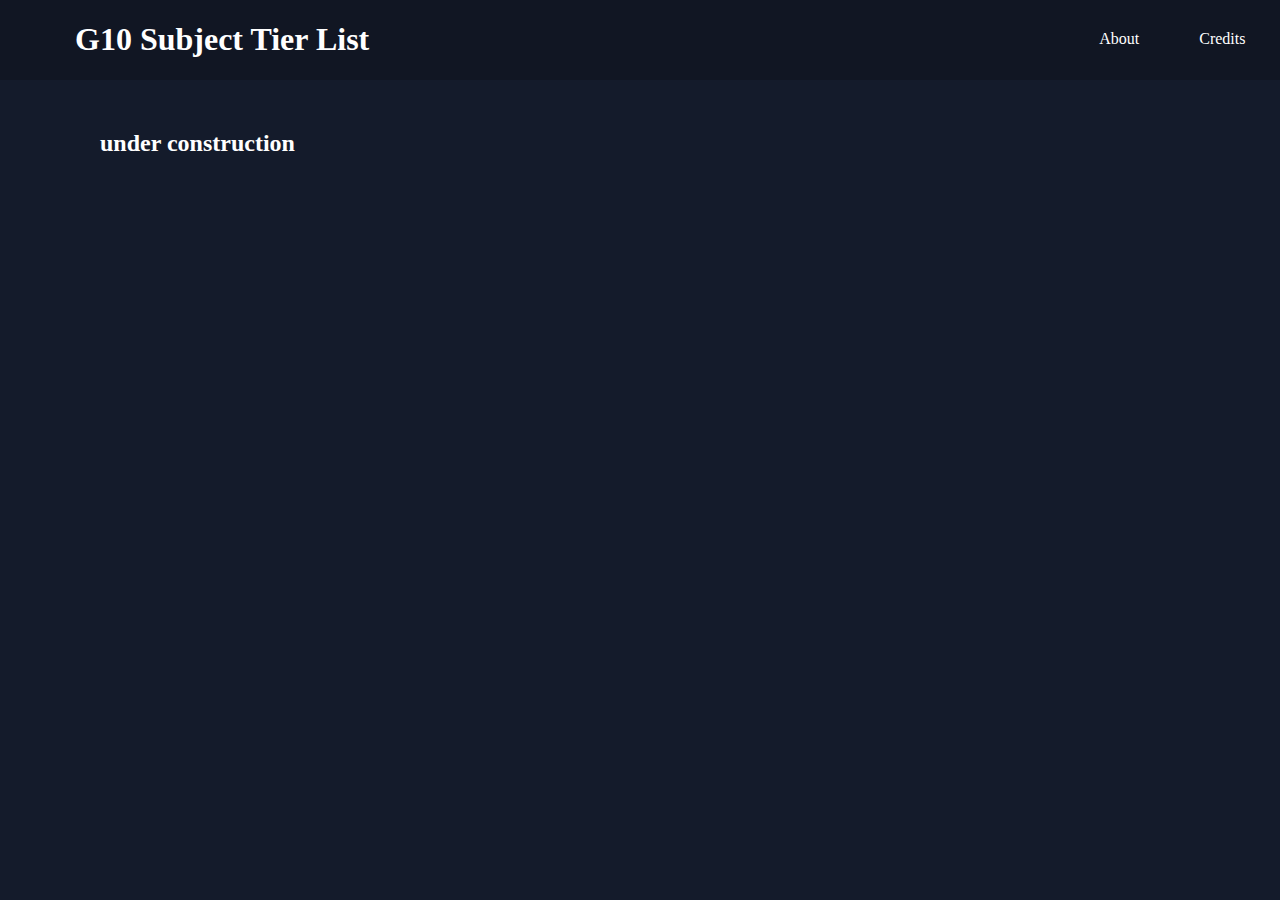
==== about.html @ ca5cb043 "Add files via upload" ====
<!DOCTYPE html>
<html>

<head>
	<meta charset="utf-8">
	<meta name="viewport" content="width=device-width, initial-scale=1">
	<link rel="stylesheet" type="text/css" href="style.css">
	<title>G10 Subject Tier List</title>
</head>

<body>

	<div>
		<a href="index.html"><h1 style="margin-left: 75px">G10 Subject Tier List</h1></a>
		<a href="about.html" style="margin-left: 700px">About</a>
		<a href="credits.html">Credits</a>
	</div>

	<h2>under construction</h2>

</body>

</html>
---- style.css ----
body {
	background-color: #141b2b;
	font-family: Tahoma;
	color: white;
	margin: 0;
}

div {
	background-color: #111623;
	overflow: hidden;
}

h1 {
	float: left;
}

h2 {
	margin-top: 50px;
	margin-left: 100px;
}

a:nth-child(2), a:nth-child(3) {
	float: left;
	padding: 30px;
}

a, a:hover, a:active, a:visited {
	text-decoration: none;
	color: white;
}

table {
	margin-left: auto;
	margin-right: auto;
	margin-top: 75px;
	color: black;
	border-collapse: collapse;
	font-size: 20px;
}

table, td {
	border: 5px solid black;
}

td {
	padding: 25px;
}

td:last-child {
	background-color: #7e8baa;
}

td:first-child {
	text-align: center;
}

p {
	text-align: center;
	color: gray;
}
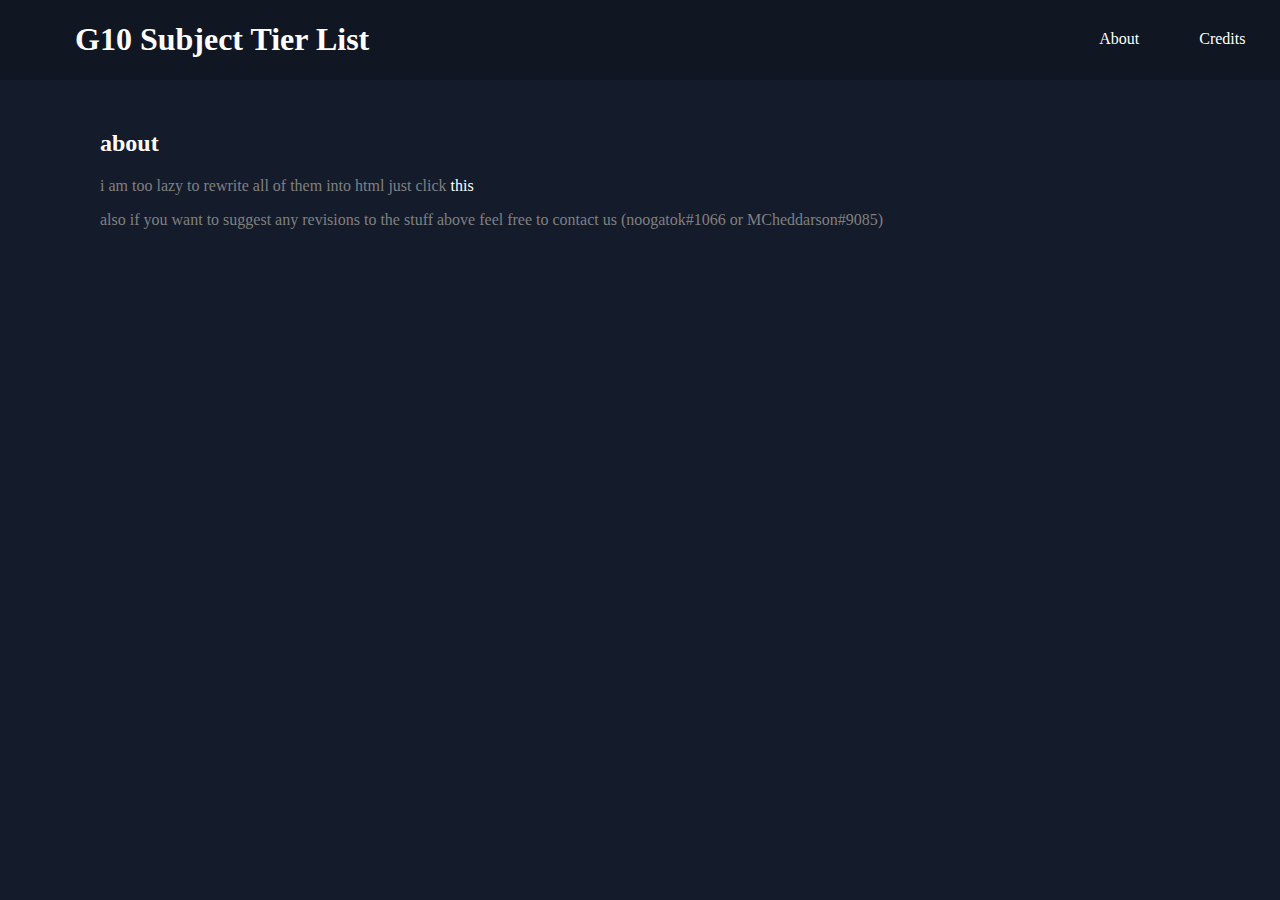
==== commit bc36aad2: "Add files via upload" ====
--- a/about.html
+++ b/about.html
@@ -11,12 +11,14 @@
 <body>
 
 	<div>
-		<a href="index.html"><h1 style="margin-left: 75px">G10 Subject Tier List</h1></a>
+		<a href="index.html"><h1>G10 Subject Tier List</h1></a>
 		<a href="about.html" style="margin-left: 700px">About</a>
 		<a href="credits.html">Credits</a>
 	</div>
 
-	<h2>under construction</h2>
+	<h2>about</h2>
+	<p>i am too lazy to rewrite all of them into html just click <a href="https://docs.google.com/document/d/1K5LsnfeTg_Li2qD8piwwKItN6osiDS069HC_t0YZjZo/edit?usp=sharing" target="_blank">this</a></p>
+	<p>also if you want to suggest any revisions to the stuff above feel free to contact us (noogatok#1066 or MCheddarson#9085)</p>
 
 </body>
 
--- a/style.css
+++ b/style.css
@@ -12,11 +12,19 @@
 
 h1 {
 	float: left;
+	margin-left: 75px;
 }
 
 h2 {
 	margin-top: 50px;
+}
+
+h2, p {
 	margin-left: 100px;
+}
+
+p {
+	color: gray;
 }
 
 a:nth-child(2), a:nth-child(3) {
@@ -53,8 +61,3 @@
 td:first-child {
 	text-align: center;
 }
-
-p {
-	text-align: center;
-	color: gray;
-}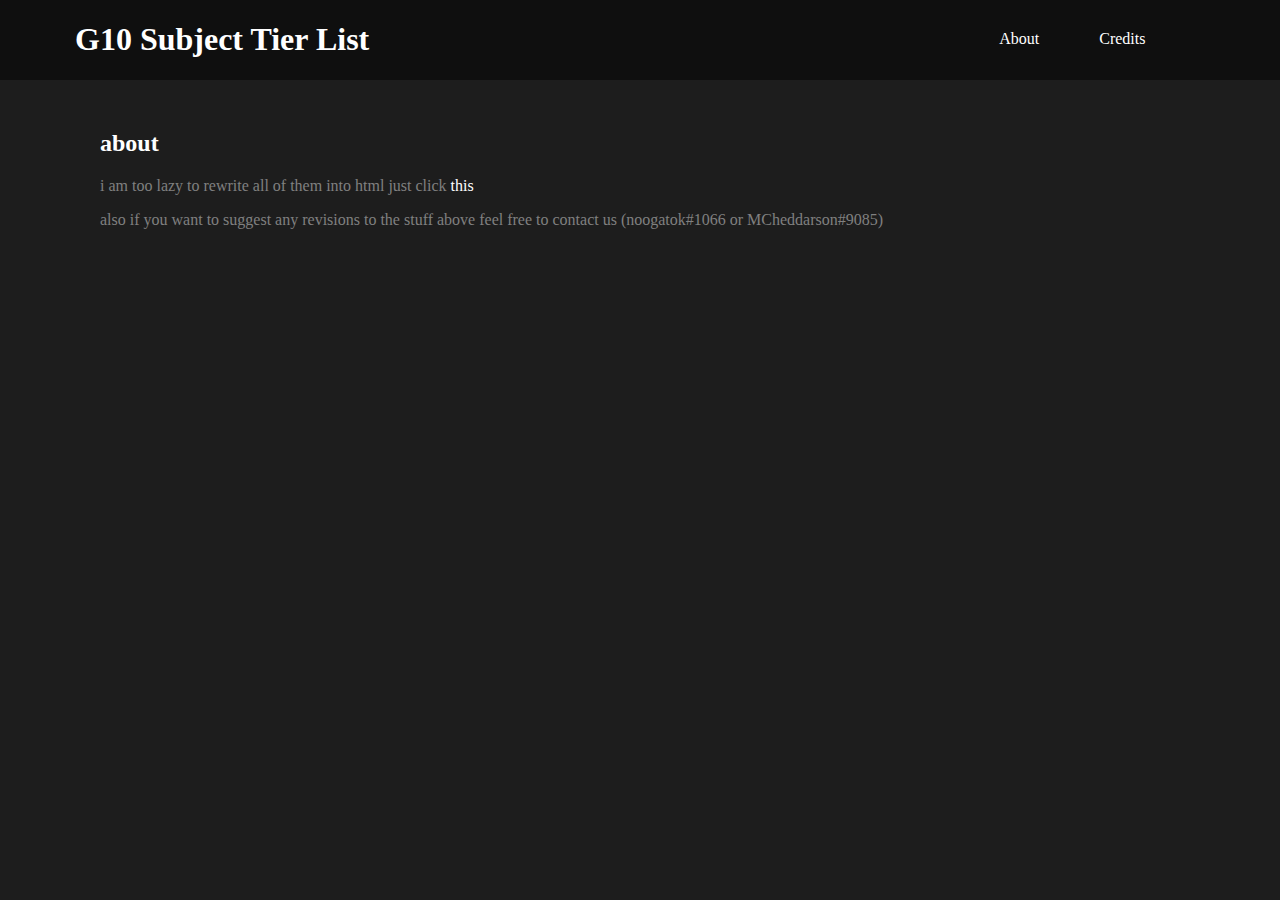
==== commit 8f8b8f4a: "improved + made it edgier" ====
--- a/about.html
+++ b/about.html
@@ -10,9 +10,9 @@
 
 <body>
 
-	<div>
+	<div style="background-color: #0f0f0f;">
 		<a href="index.html"><h1>G10 Subject Tier List</h1></a>
-		<a href="about.html" style="margin-left: 700px">About</a>
+		<a href="about.html" style="margin-left: 600px">About</a>
 		<a href="credits.html">Credits</a>
 	</div>
 
--- a/style.css
+++ b/style.css
@@ -1,12 +1,11 @@
 body {
-	background-color: #141b2b;
-	font-family: Tahoma;
+	background-color: #1d1d1d;
+	font-family: Verdana;
 	color: white;
 	margin: 0;
 }
 
 div {
-	background-color: #111623;
 	overflow: hidden;
 }
 
@@ -40,17 +39,15 @@
 table {
 	margin-left: auto;
 	margin-right: auto;
-	margin-top: 75px;
+	margin-top: 50px;
 	color: black;
 	border-collapse: collapse;
 	font-size: 20px;
-}
-
-table, td {
-	border: 5px solid black;
+	width: 500px;
 }
 
 td {
+	border: 5px solid black;
 	padding: 25px;
 }
 
@@ -60,4 +57,16 @@
 
 td:first-child {
 	text-align: center;
+	width: 25px;
 }
+
+button {
+	background-color: #7e8baa;
+	border: none;
+	color: black;
+	padding: 10px 20px;
+	text-align: center;
+	text-decoration: none;
+	display: inline-block;
+	font-size: 20px;
+}
